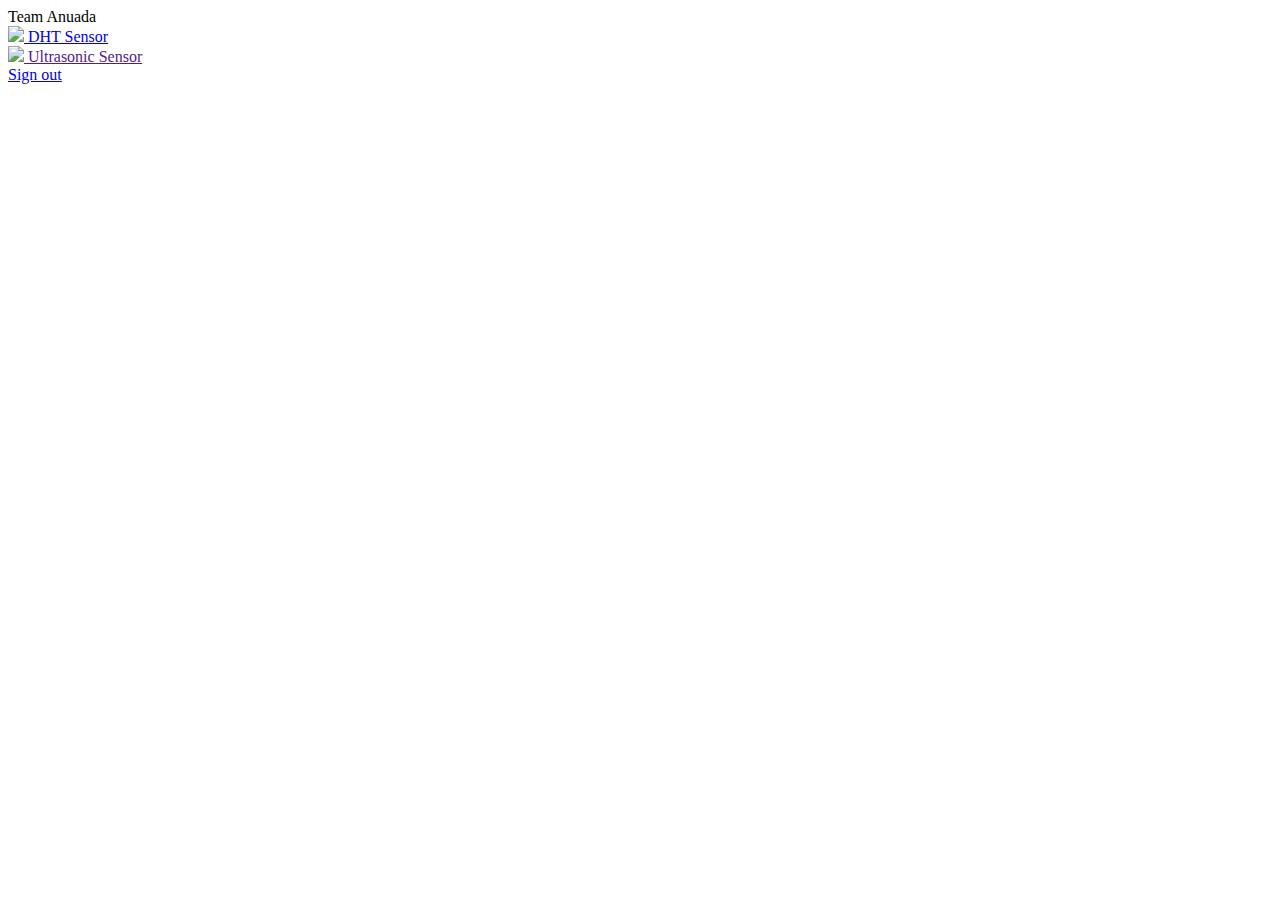
==== mainpage.html @ 0a907bba "Add files via upload" ====
<!DOCTYPE html>
<html lang="en">
  <head>
    <meta charset="UTF-8" />
    <meta name="viewport" content="width=device-width, initial-scale=1.0" />
    <title>Team Anuada</title>
    <link rel="stylesheet" href="mainpage.css" />
  </head>
  <body>
    <div class="main-container">
      <div class="nav-container">
        <label class="lblTitle">Team Anuada</label>
      </div>
      <div class="menu-container">
        <div class="option-container">
            <a class="lnkbtn" href="DHT11.html">
                <section class="sec-menu">
                  <img class="img-menu-DHT" src="Images/temperature-sensor.svg" />
                  <label class="lblDHT lbl-menu">DHT Sensor</label>
                </section>
              </a>
              <a class="lnkbtn" href="">
                <section class="sec-menu">
                  <img
                    class="img-menu-Ultra"
                    src="Images/ultrasonic-distance-sensor.svg"
                  />
                  <label class="lblUltra lbl-menu">Ultrasonic Sensor</label>
                </section>
              </a>
              <a class="lnkbtn" href="index.html">Sign out

              </a>
        </div>
      </div>
    </div>
  </body>
  <script src="mainpage.js"></script>
</html>
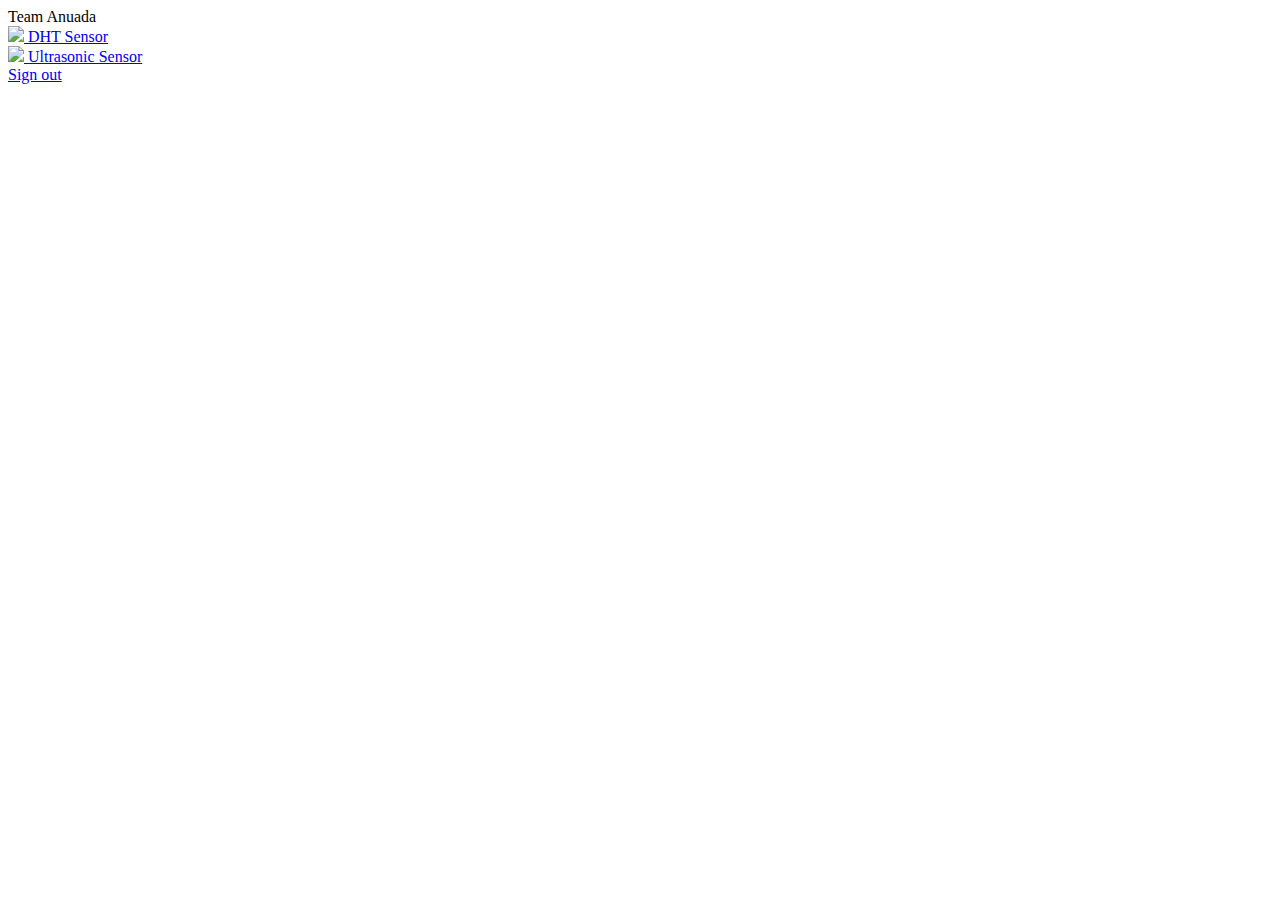
==== commit 82ef3bd9: "Add files via upload" ====
--- a/mainpage.html
+++ b/mainpage.html
@@ -19,7 +19,7 @@
                   <label class="lblDHT lbl-menu">DHT Sensor</label>
                 </section>
               </a>
-              <a class="lnkbtn" href="">
+              <a class="lnkbtn" href="Ultrasonic.html">
                 <section class="sec-menu">
                   <img
                     class="img-menu-Ultra"
